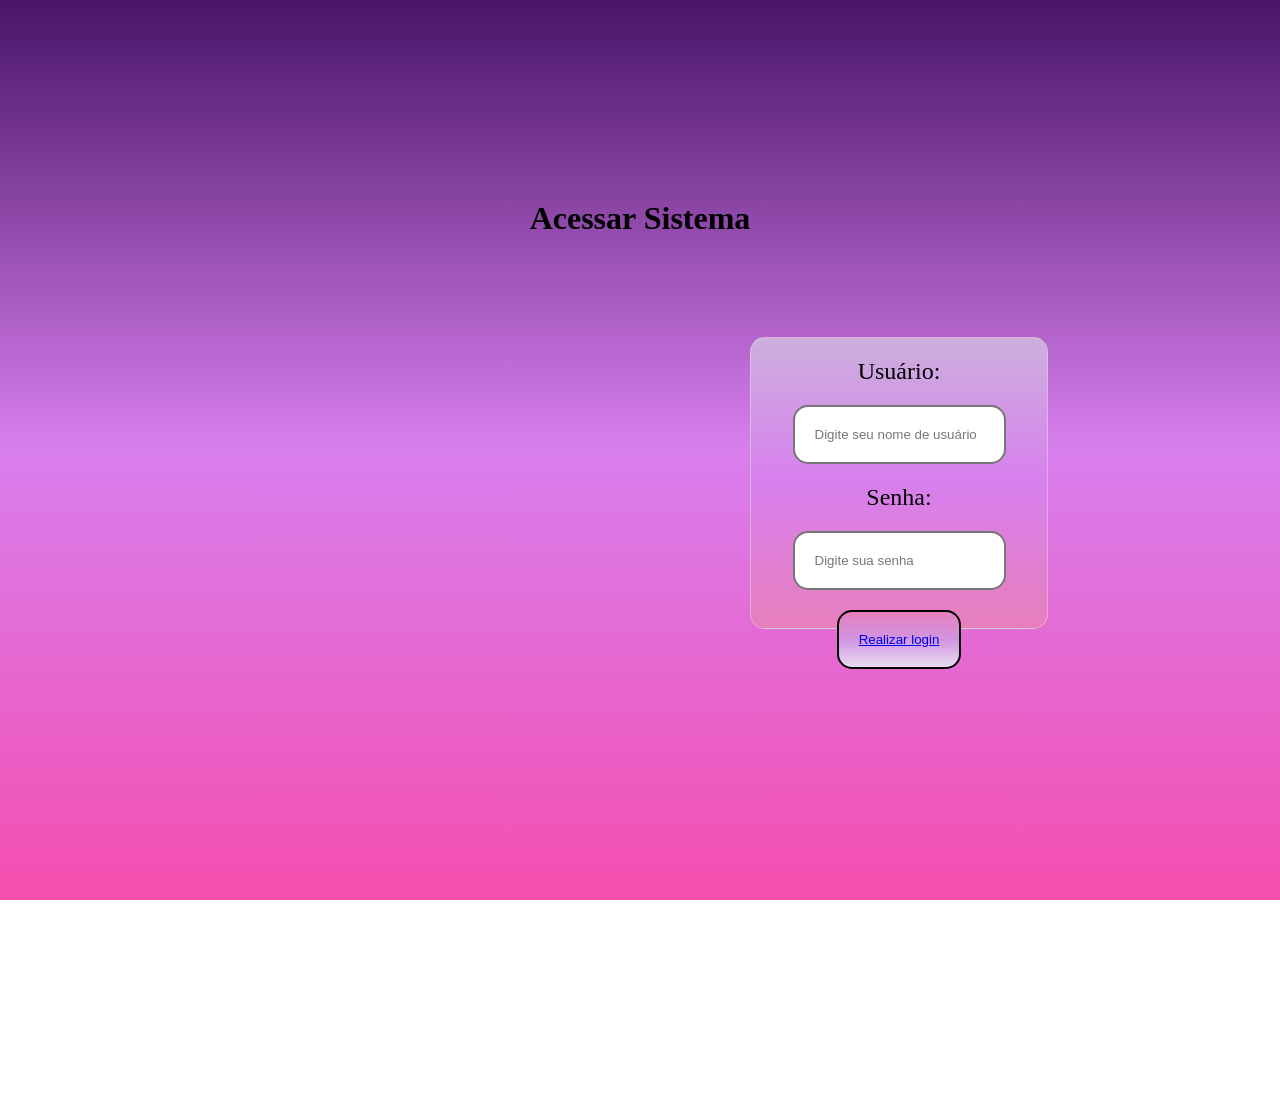
==== index.html @ 2ee4ab63 "tela de login concluida" ====
<!DOCTYPE html>
<html lang="en">
<head>
    <meta charset="UTF-8">
    <meta name="viewport" content="width=device-width, initial-scale=1.0">
    <title>Artigos Esportivos</title>
    <link rel="stylesheet" href="style.css">
</head>
<body>
    <h1> Acessar Sistema</h1>

    <div class="login">
    <label class="label" for="usuario">Usuário: </label>
    <input id="usuario" type="text" placeholder="Digite seu nome de usuário" required>
    <br>
    <label class="label" for="usuario">Senha: </label>
    <input id="senha" type="password" placeholder="Digite sua senha" required>
    <br>
    <button id="botao"> <a href="vendas.html">Realizar login</a></button>
    </div>
</body>
</html>
---- style.css ----
body {
    background: linear-gradient(
        #491568,
        #d87fee,
        #f54eaf
    );
    background-repeat: no-repeat;
    background-attachment: fixed; /* Fixa o gradiente na tela inteira */
    min-height: 100vh;
    margin: 0;
    text-align: center;
}

h1 {
    margin-top: 200px;
}

.login {
        border: 0.1px solid rgba(225, 225, 225, 0.5);
        border-radius: 15px;
        padding: 20px;
        margin-left: 750px;
        border-width: 0.5px;
        width: 20%;
        margin-top: 100px;
        height: 250px;   
        background: linear-gradient(
        #ccb0dd,
        #d87fee,
        #e77fbc
    );
}

#usuario,
#senha,
#botao {

    padding: 20px;
    border-style: solid;
    border-radius: 15px;
}

.label {
    font-size: x-large ;
}

#usuario {
    margin: 20px;
}

#senha {
    margin: 20px;
}

#botao {
    background: linear-gradient(
        #e77fbc,
        #d195e0,
        #e9dbf1
    );
}
#botao:hover {
        
}
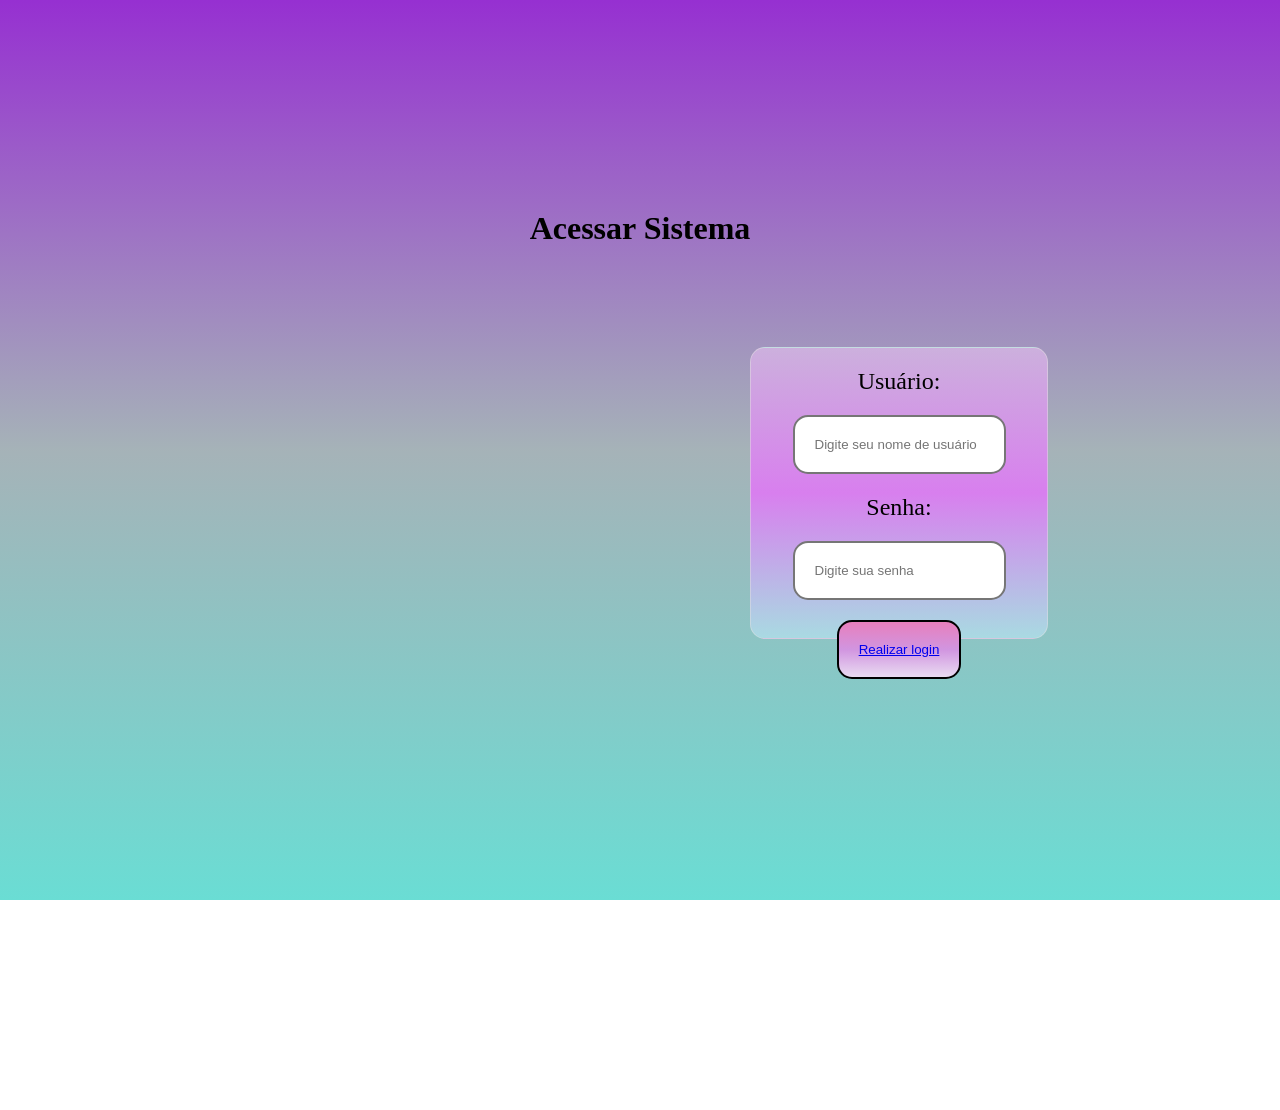
==== commit d19a5105: "atividade realizada." ====
--- a/index.html
+++ b/index.html
@@ -7,7 +7,7 @@
     <link rel="stylesheet" href="style.css">
 </head>
 <body>
-    <h1> Acessar Sistema</h1>
+    <h1 class="acessar_sistema"> Acessar Sistema</h1>
 
     <div class="login">
     <label class="label" for="usuario">Usuário: </label>
--- a/style.css
+++ b/style.css
@@ -1,8 +1,8 @@
 body {
     background: linear-gradient(
-        #491568,
-        #d87fee,
-        #f54eaf
+        #9630d1,
+        #11344260,
+        #6addd4
     );
     background-repeat: no-repeat;
     background-attachment: fixed; /* Fixa o gradiente na tela inteira */
@@ -11,8 +11,8 @@
     text-align: center;
 }
 
-h1 {
-    margin-top: 200px;
+.acessar_sistema {
+    margin-top: 210px;
 }
 
 .login {
@@ -27,7 +27,7 @@
         background: linear-gradient(
         #ccb0dd,
         #d87fee,
-        #e77fbc
+        #a9dae2
     );
 }
 
@@ -60,5 +60,42 @@
     );
 }
 #botao:hover {
-        
+        cursor: pointer;
+}
+
+.vendas {
+    text-align: left;
+    border: 1px;
+    padding: 20px;
+} 
+
+.produto{
+padding: 20px;
+
+}
+
+.seleçao{
+    padding: 5px;
+    margin-left: 20px;
+    border-radius: 15px;
+    cursor: pointer;
+}
+
+.Valor{
+    padding: 20px;
+    
+}
+
+#cadastrar {
+    padding: 5px;
+    margin-left: 20px;
+    border-radius: 15px;
+    cursor: pointer;
+}
+
+.tabela {
+    padding: 5px;
+    margin-left: 20px;
+    border-radius: 15px;
+    border-color: black;
 }
